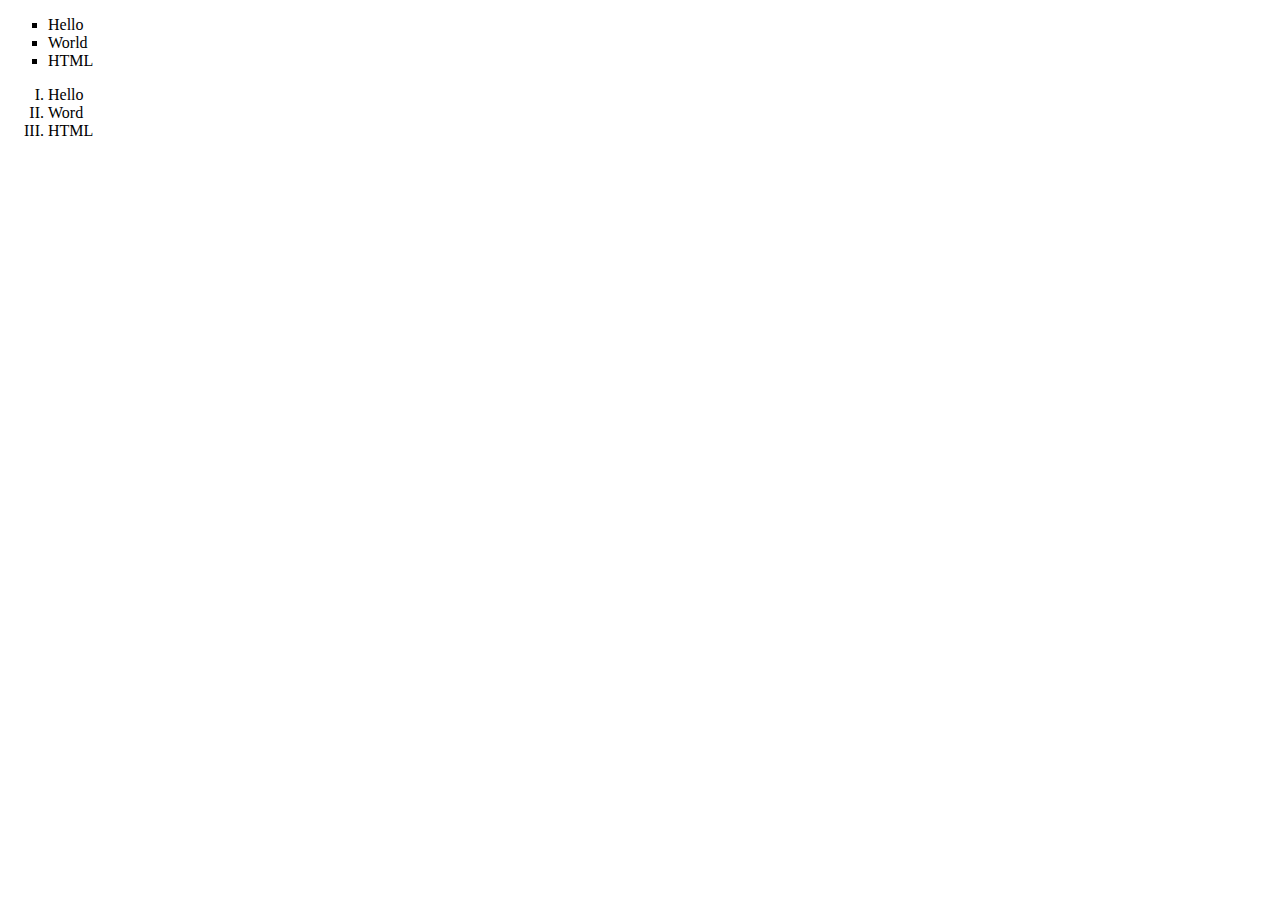
==== index.html @ 89442232 "Update index.html with add li" ====
<!DOCTYPE html>
<html lang="en">
<head>
    <meta charset="UTF-8">
    <meta name="viewport" content="width=device-width, initial-scale=1.0">
    <title>Page Title</title>
</head>
<body>
    <ul style="list-style-type: square;">
        <li>Hello</li>
        <li>World</li>
        <li>HTML</li>
    </ul>
    <ol type="I">
        <li>Hello</li>
        <li>Word</li>
        <li>HTML</li>
    </ol>
</body>
</html>
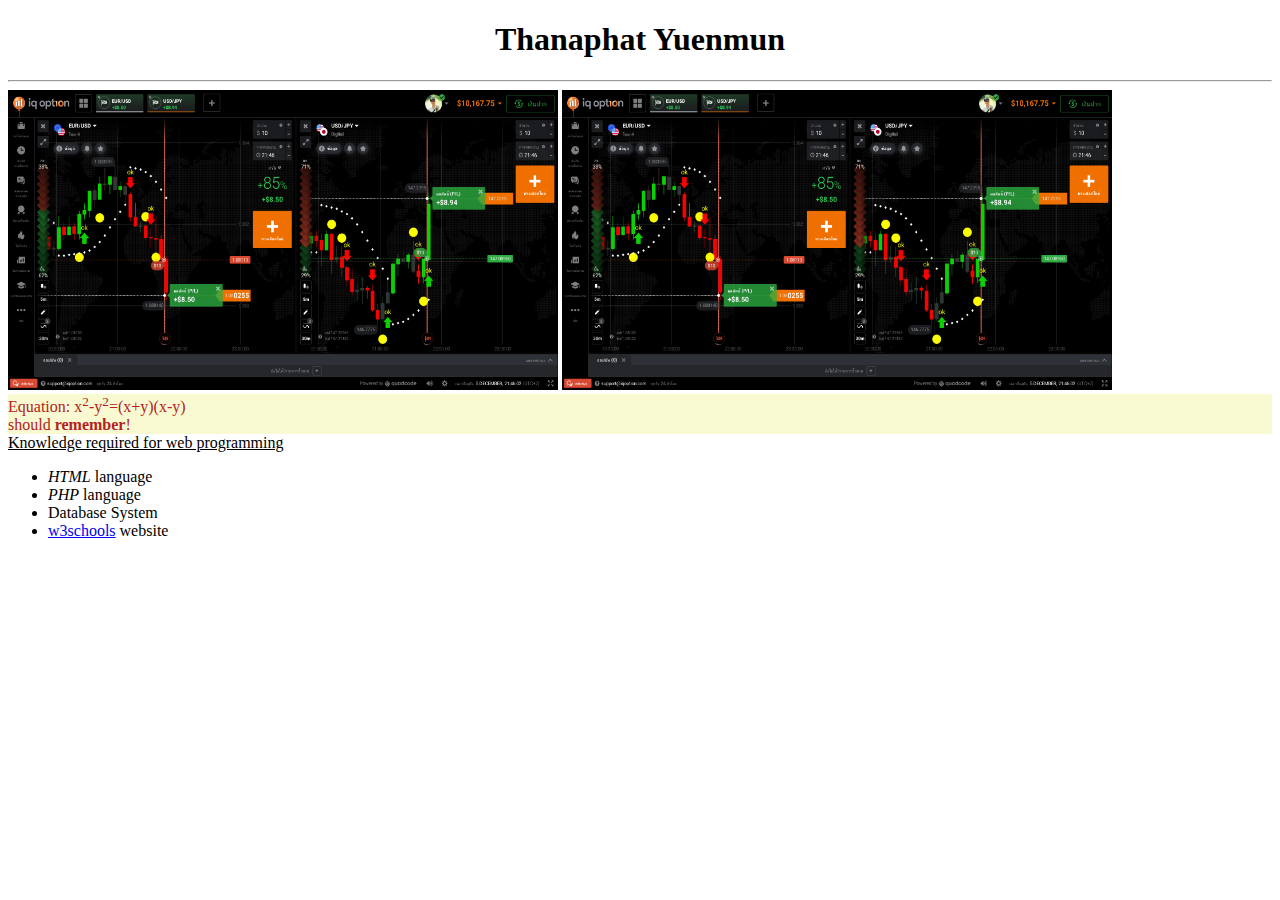
==== commit b4376a75: "Homework2" ====
--- a/index.html
+++ b/index.html
@@ -3,18 +3,25 @@
 <head>
     <meta charset="UTF-8">
     <meta name="viewport" content="width=device-width, initial-scale=1.0">
-    <title>Page Title</title>
+    <title>Homework2</title>
 </head>
 <body>
-    <ul style="list-style-type: square;">
-        <li>Hello</li>
-        <li>World</li>
-        <li>HTML</li>
+    <h1 style="text-align: center;">Thanaphat Yuenmun</h1>
+    <hr>
+    <img src="iq_option.png" alt="iq_option" style="width: 550px; height: 300px;">
+    <a href="https://iqoption.com" target="_blank">
+        <img src="iq_option.png" alt="iq_option" style="width: 550px; height: 300px;">
+    </a>
+    <div style="background-color: lightgoldenrodyellow; color: firebrick;">
+        Equation: x<sup>2</sup>-y<sup>2</sup>=(x+y)(x-y)
+        <br>should <b>remember</b>!
+    </div>
+    <ins>Knowledge required for web programming</ins>
+    <ul>
+        <li><i>HTML</i> language</li>
+        <li><i>PHP</i> language</li>
+        <li>Database System</li>
+        <li><a href="https://www.w3schools.com">w3schools</a> website</li>
     </ul>
-    <ol type="I">
-        <li>Hello</li>
-        <li>Word</li>
-        <li>HTML</li>
-    </ol>
 </body>
-</html>
+</html>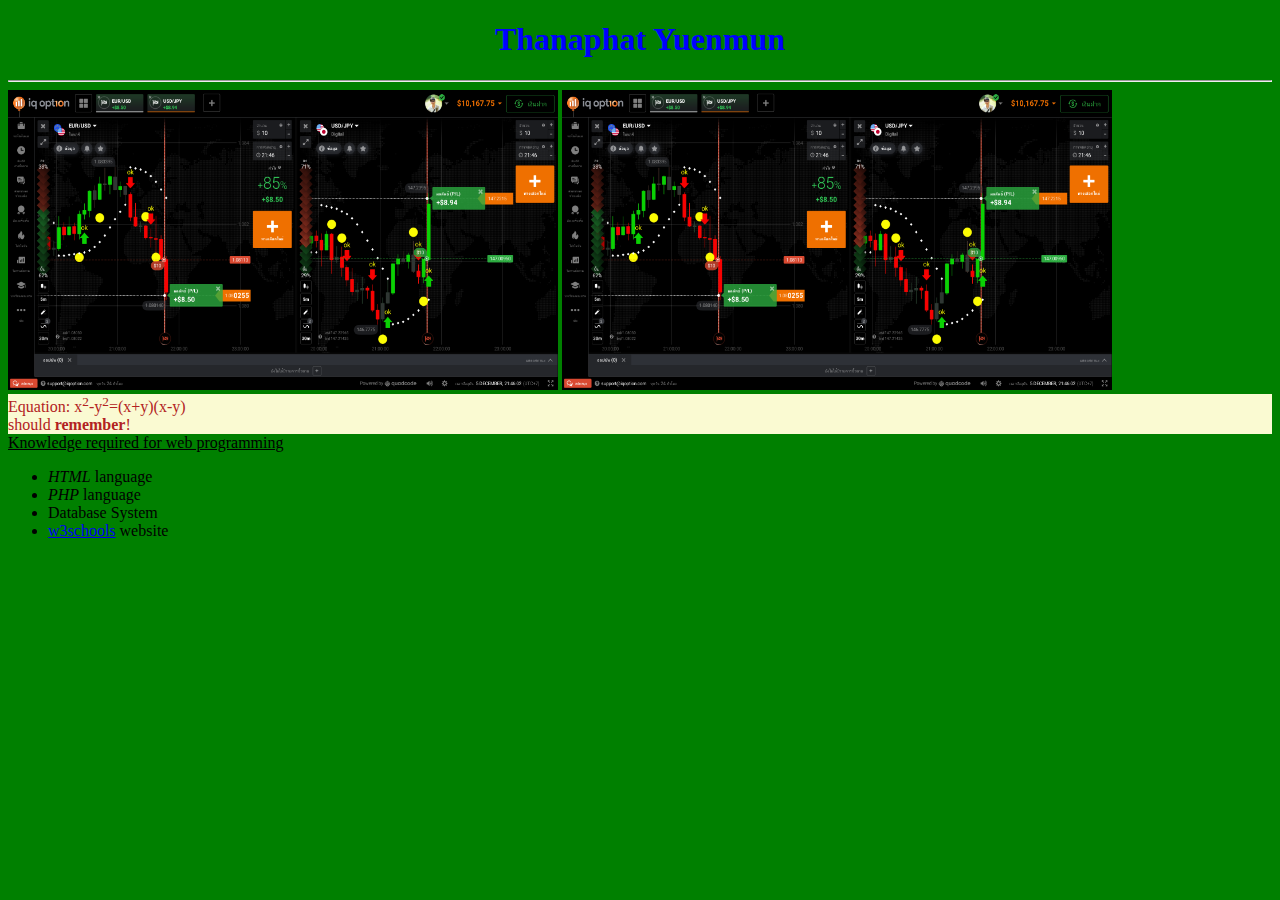
==== commit 3af4ecec: "Update index.html add css internal" ====
--- a/index.html
+++ b/index.html
@@ -4,6 +4,14 @@
     <meta charset="UTF-8">
     <meta name="viewport" content="width=device-width, initial-scale=1.0">
     <title>Homework2</title>
+    <style>
+        body {
+            background-color: green;
+        }
+        h1 {
+            color: blue;
+        }
+    </style>
 </head>
 <body>
     <h1 style="text-align: center;">Thanaphat Yuenmun</h1>
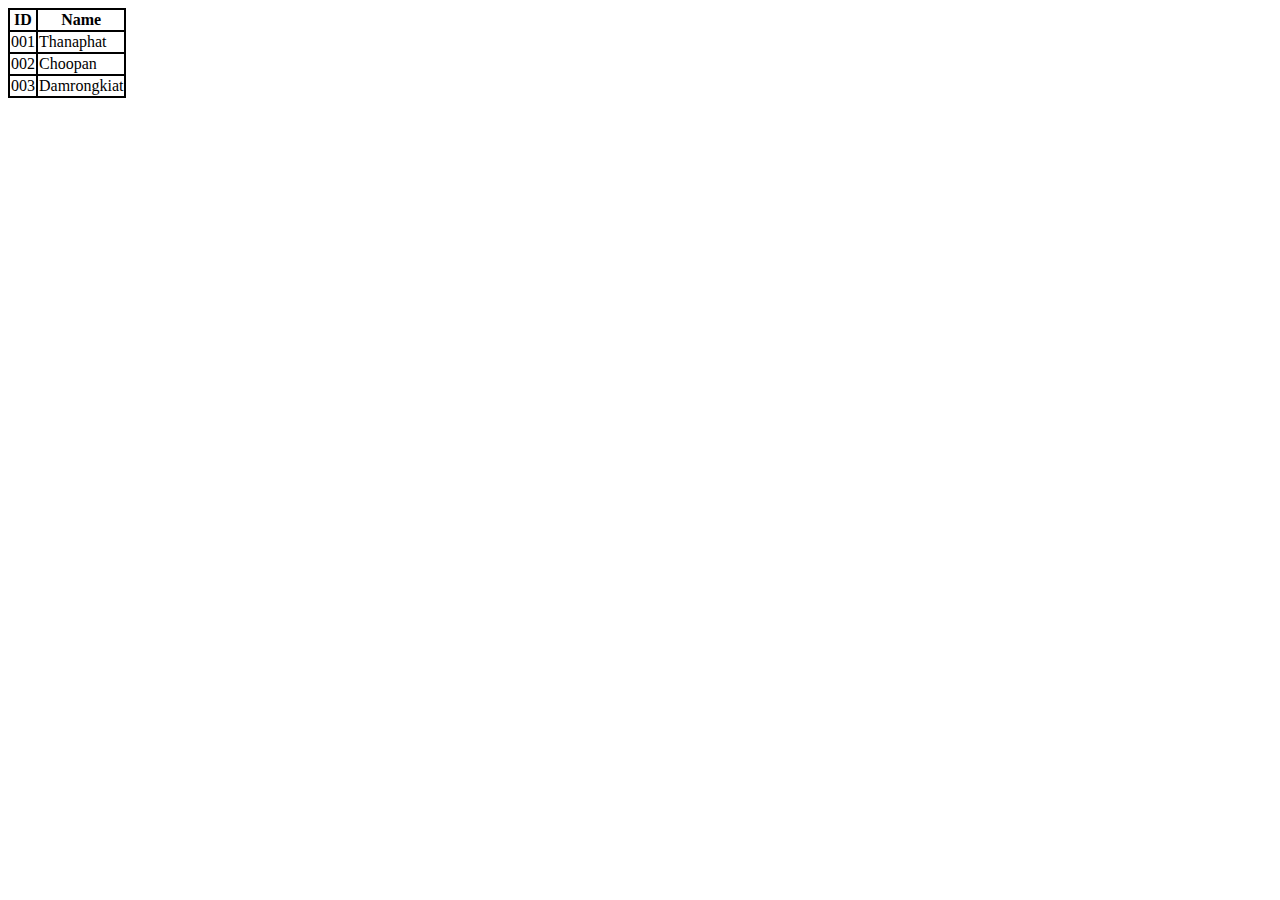
==== commit 6e8bc538: "Update index.html with Table" ====
--- a/index.html
+++ b/index.html
@@ -5,31 +5,18 @@
     <meta name="viewport" content="width=device-width, initial-scale=1.0">
     <title>Homework2</title>
     <style>
-        body {
-            background-color: green;
-        }
-        h1 {
-            color: blue;
+        table,th,td {
+            border: 2px solid black;
+            border-collapse: collapse;
         }
     </style>
 </head>
 <body>
-    <h1 style="text-align: center;">Thanaphat Yuenmun</h1>
-    <hr>
-    <img src="iq_option.png" alt="iq_option" style="width: 550px; height: 300px;">
-    <a href="https://iqoption.com" target="_blank">
-        <img src="iq_option.png" alt="iq_option" style="width: 550px; height: 300px;">
-    </a>
-    <div style="background-color: lightgoldenrodyellow; color: firebrick;">
-        Equation: x<sup>2</sup>-y<sup>2</sup>=(x+y)(x-y)
-        <br>should <b>remember</b>!
-    </div>
-    <ins>Knowledge required for web programming</ins>
-    <ul>
-        <li><i>HTML</i> language</li>
-        <li><i>PHP</i> language</li>
-        <li>Database System</li>
-        <li><a href="https://www.w3schools.com">w3schools</a> website</li>
-    </ul>
+    <table>
+        <tr><th>ID</th><th>Name</th></tr>
+        <tr><td>001</td><td>Thanaphat</td></tr>
+        <tr><td>002</td><td>Choopan</td></tr>
+        <tr><td>003</td><td>Damrongkiat</td></tr>
+    </table>
 </body>
 </html>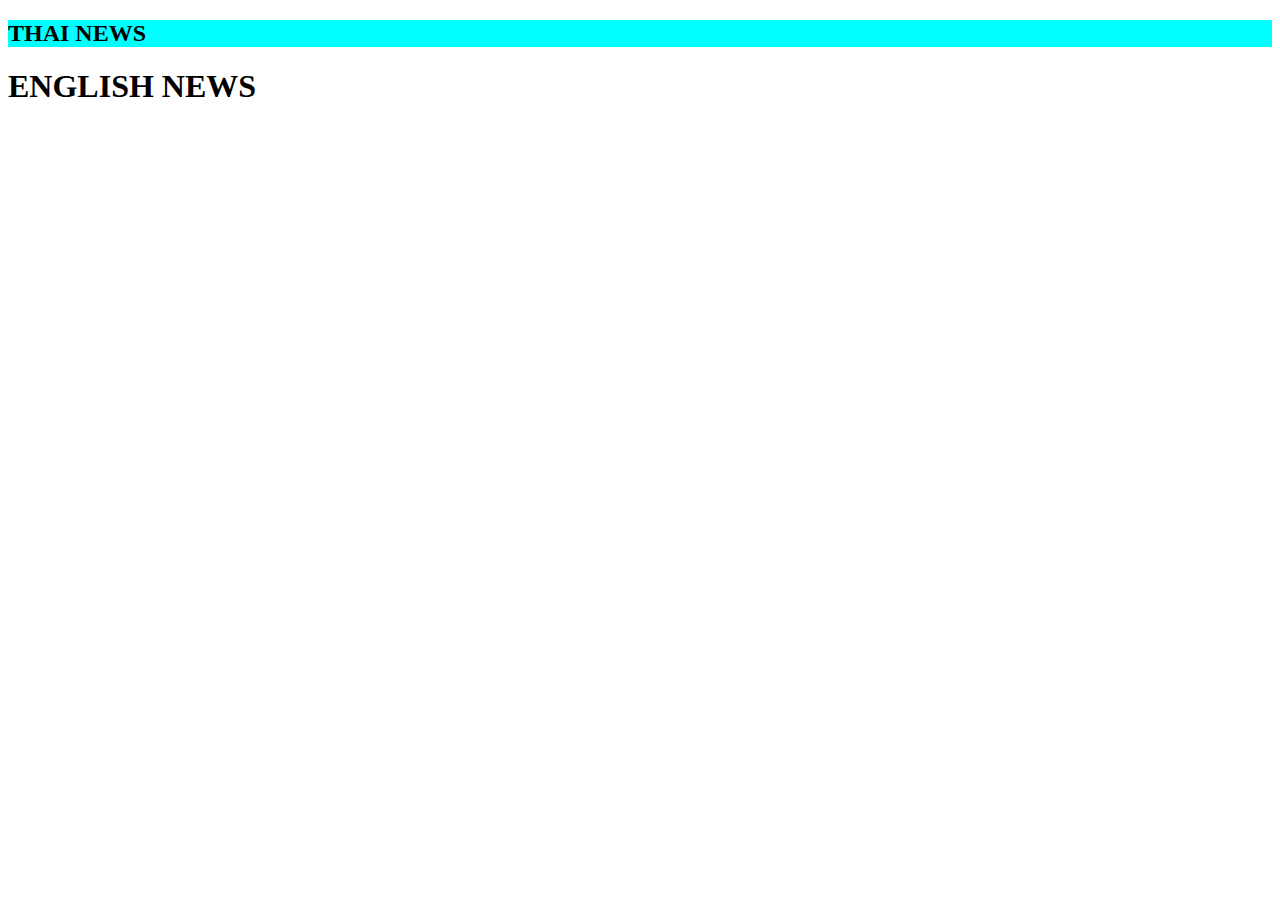
==== commit be8be476: "Update index.html Attribute selector" ====
--- a/index.html
+++ b/index.html
@@ -5,18 +5,13 @@
     <meta name="viewport" content="width=device-width, initial-scale=1.0">
     <title>Homework2</title>
     <style>
-        table,th,td {
-            border: 2px solid black;
-            border-collapse: collapse;
+        h2[title~="Thai"] {
+            background-color: aqua;
         }
     </style>
 </head>
 <body>
-    <table>
-        <tr><th>ID</th><th>Name</th></tr>
-        <tr><td>001</td><td>Thanaphat</td></tr>
-        <tr><td>002</td><td>Choopan</td></tr>
-        <tr><td>003</td><td>Damrongkiat</td></tr>
-    </table>
+    <h2 title="Thai News">THAI NEWS</h2>
+    <h1 title="Thai News">ENGLISH NEWS</h1>
 </body>
 </html>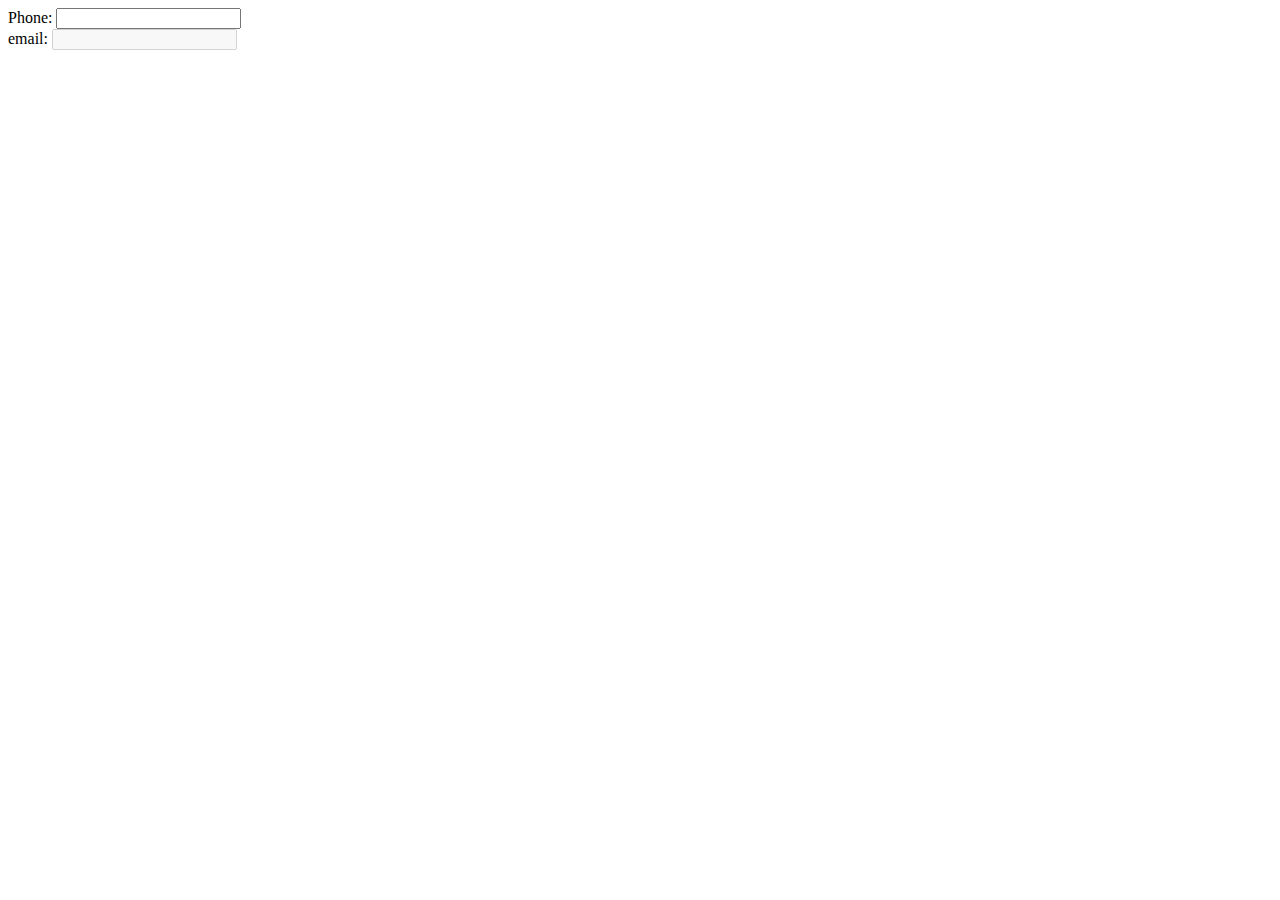
==== commit 8c672add: "Update index.html with Focus" ====
--- a/index.html
+++ b/index.html
@@ -5,13 +5,15 @@
     <meta name="viewport" content="width=device-width, initial-scale=1.0">
     <title>Homework2</title>
     <style>
-        h2[title~="Thai"] {
-            background-color: aqua;
+        input:focus {
+            background-color: blue;
         }
     </style>
 </head>
 <body>
-    <h2 title="Thai News">THAI NEWS</h2>
-    <h1 title="Thai News">ENGLISH NEWS</h1>
+    <form>
+        Phone: <input type="tel"> <br>
+        email: <input type="email" disabled>
+    </form>
 </body>
 </html>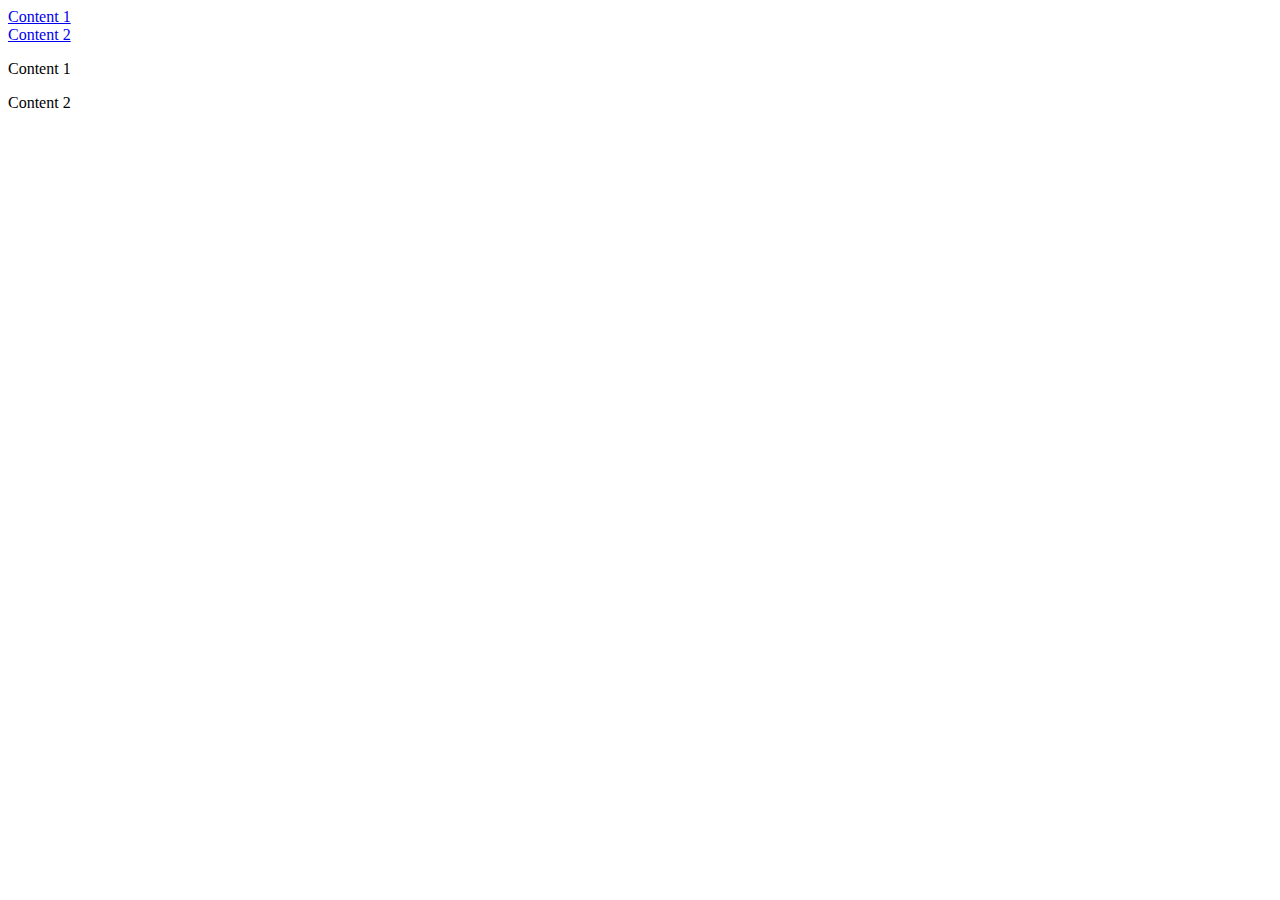
==== commit 3e09a3d3: "Update index.html with Target" ====
--- a/index.html
+++ b/index.html
@@ -5,15 +5,17 @@
     <meta name="viewport" content="width=device-width, initial-scale=1.0">
     <title>Homework2</title>
     <style>
-        input:focus {
-            background-color: blue;
+        :target {
+            border: 2px solid green;
+            background-color: yellow;
         }
     </style>
 </head>
 <body>
-    <form>
-        Phone: <input type="tel"> <br>
-        email: <input type="email" disabled>
-    </form>
+    <a href="#news1">Content 1</a> <br>
+    <a href="#news2">Content 2</a>
+
+    <p id="news1">Content 1</p>
+    <p id="news2">Content 2</p>
 </body>
 </html>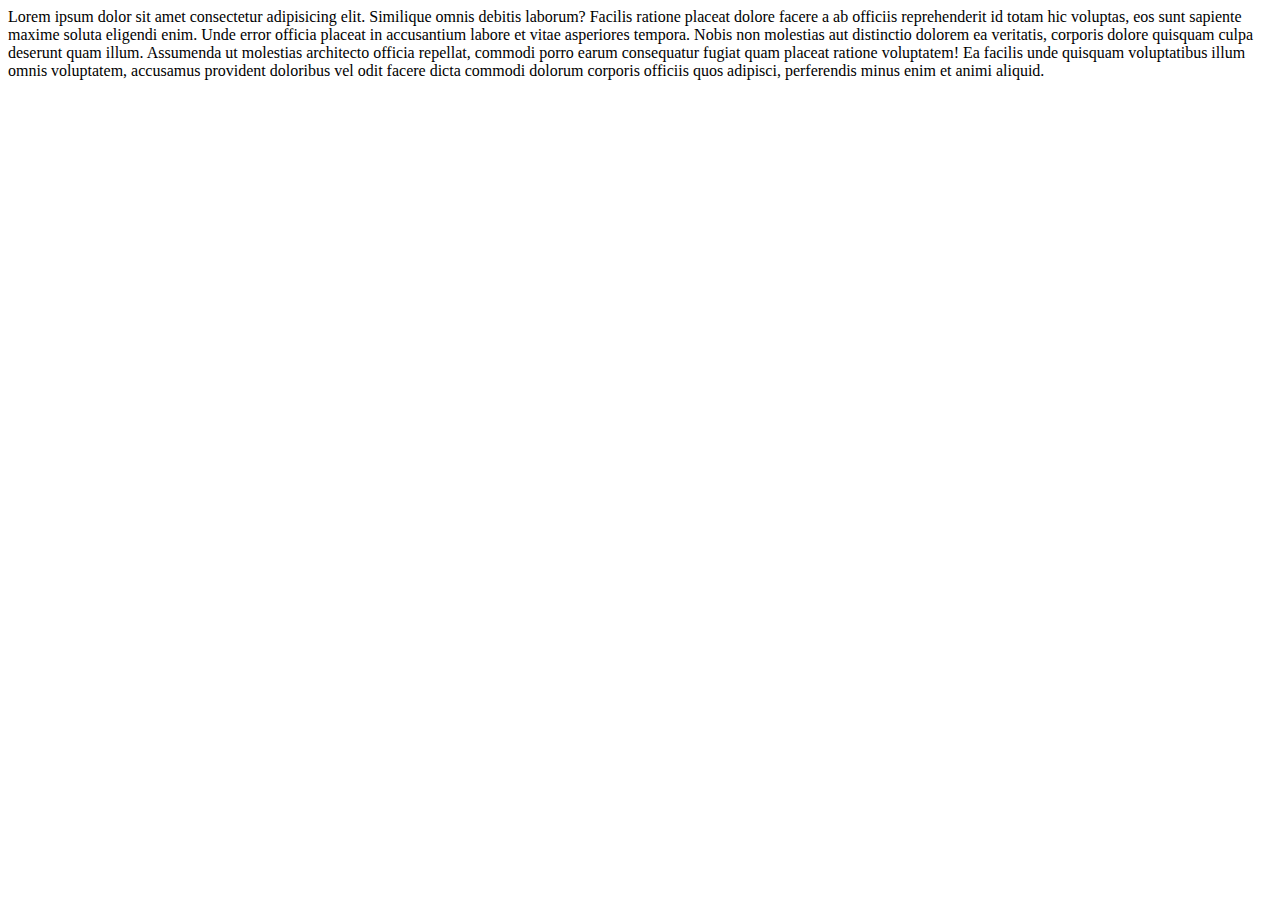
==== commit 10b1f46c: "update project" ====
--- a/index.html
+++ b/index.html
@@ -10,12 +10,12 @@
             background-color: yellow;
         }
     </style>
+    <link rel="stylesheet" href="bootstrap-5.3.2-dist/css/bootstrap.min.css">
+    <script src="bootstrap-5.3.2-dist/js/bootstrap.bundle.min.js"></script>
 </head>
 <body>
-    <a href="#news1">Content 1</a> <br>
-    <a href="#news2">Content 2</a>
-
-    <p id="news1">Content 1</p>
-    <p id="news2">Content 2</p>
+    <div class="container-fluid">
+        Lorem ipsum dolor sit amet consectetur adipisicing elit. Similique omnis debitis laborum? Facilis ratione placeat dolore facere a ab officiis reprehenderit id totam hic voluptas, eos sunt sapiente maxime soluta eligendi enim. Unde error officia placeat in accusantium labore et vitae asperiores tempora. Nobis non molestias aut distinctio dolorem ea veritatis, corporis dolore quisquam culpa deserunt quam illum. Assumenda ut molestias architecto officia repellat, commodi porro earum consequatur fugiat quam placeat ratione voluptatem! Ea facilis unde quisquam voluptatibus illum omnis voluptatem, accusamus provident doloribus vel odit facere dicta commodi dolorum corporis officiis quos adipisci, perferendis minus enim et animi aliquid.
+    </div>
 </body>
 </html>